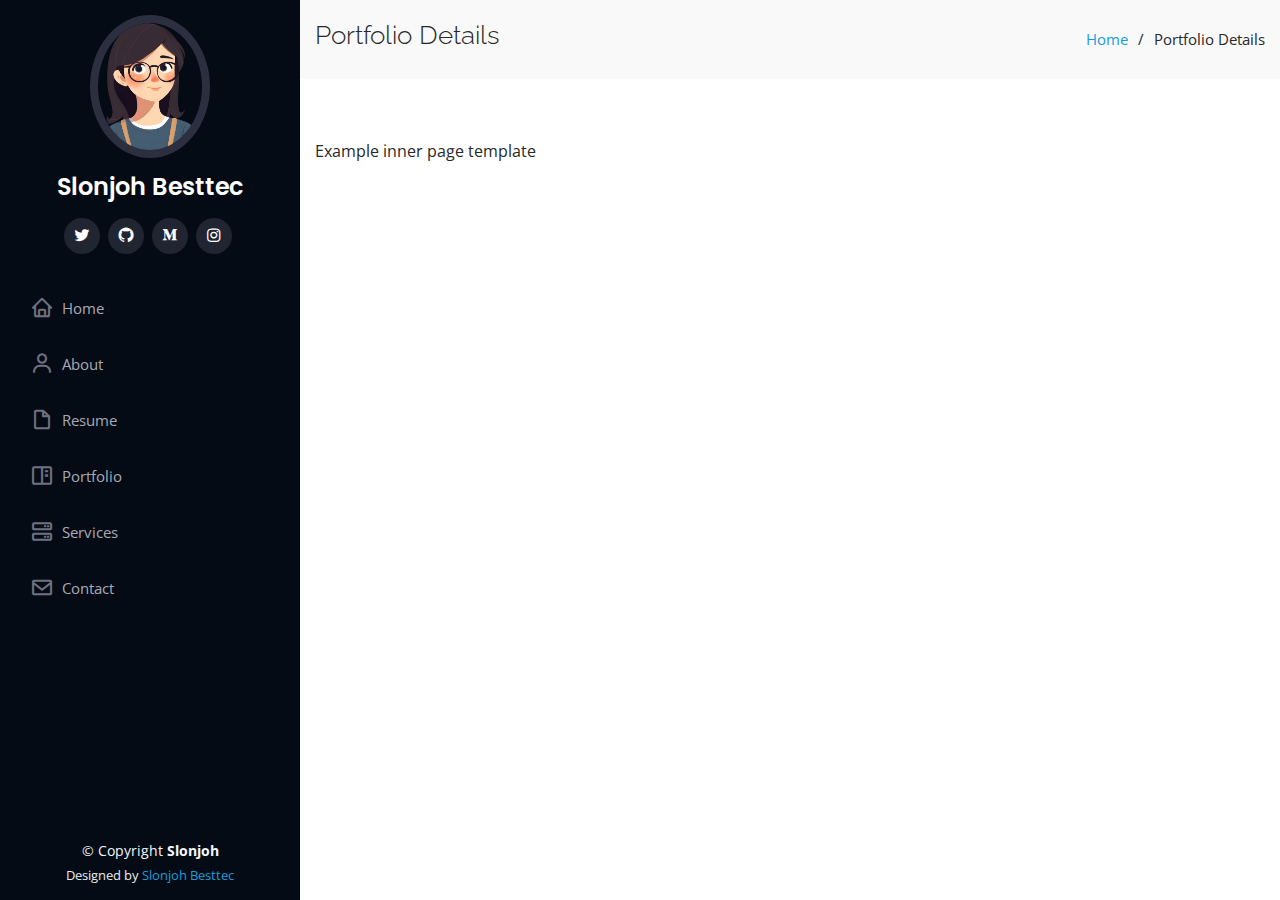
==== inner-page.html @ b635e11f "update" ====
<!DOCTYPE html>
<html lang="en">

<head>
  <meta charset="utf-8">
  <meta content="width=device-width, initial-scale=1.0" name="viewport">

  <title>Slonjoh Besttec - Portfolio</title>
  <meta content="" name="description">
  <meta content="" name="keywords">

  <!-- Favicons -->
  <link href="assets/img/computer.png" rel="icon">
  <link href="assets/img/computer.png" rel="apple-touch-icon">

  <!-- Google Fonts -->
  <link href="https://fonts.googleapis.com/css?family=Open+Sans:300,300i,400,400i,600,600i,700,700i|Raleway:300,300i,400,400i,500,500i,600,600i,700,700i|Poppins:300,300i,400,400i,500,500i,600,600i,700,700i" rel="stylesheet">

  <!-- Vendor CSS Files -->
  <link href="assets/vendor/bootstrap/css/bootstrap.min.css" rel="stylesheet">
  <link href="assets/vendor/icofont/icofont.min.css" rel="stylesheet">
  <link href="assets/vendor/boxicons/css/boxicons.min.css" rel="stylesheet">
  <link href="assets/vendor/venobox/venobox.css" rel="stylesheet">
  <link href="assets/vendor/owl.carousel/assets/owl.carousel.min.css" rel="stylesheet">
  <link href="assets/vendor/aos/aos.css" rel="stylesheet">

  <!-- Template Main CSS File -->
  <link href="assets/css/style.css" rel="stylesheet">

  <!-- =======================================================
  * Template Name: Slonjoh - Portfolio - v1.1
  * Author: Slonjoh Besttec
  ======================================================== -->
</head>

<body>

  <!-- ======= Mobile nav toggle button ======= -->
  <button type="button" class="mobile-nav-toggle d-xl-none"><i class="icofont-navigation-menu"></i></button>

  <!-- ======= Header ======= -->
  <header id="header">
    <div class="d-flex flex-column">

      <div class="profile">
        <img src="assets/img/profile-menu.png" alt="" class="img-fluid rounded-circle">
        <h1 class="text-light"><a href="index.html">Slonjoh Besttec</a></h1>
        <div class="social-links mt-3 text-center">
          <a href="https://twitter.com/slonjoh" target="_blank" class="twitter"><i class="bx bxl-twitter"></i></a>
          <a href="https://github.com/Slonjoh" target="_blank" class="github"><i class="bx bxl-github"></i></a>
          <a href="https://medium.com/@slonjoh" target="_blank" class="google-plus"><i class="bx bxl-medium"></i></a>
          <a href="https://www.instagram.com/slonjoh/" target="_blank" class="instagram"><i class="bx bxl-instagram"></i></a>
        </div>
      </div>

      <nav class="nav-menu">
        <ul>
          <li><a href="index.html"><i class="bx bx-home"></i> <span>Home</span></a></li>
          <li><a href="#about"><i class="bx bx-user"></i> <span>About</span></a></li>
          <li><a href="#resume"><i class="bx bx-file-blank"></i> <span>Resume</span></a></li>
          <li><a href="#portfolio"><i class="bx bx-book-content"></i> Portfolio</a></li>
          <li><a href="#services"><i class="bx bx-server"></i> Services</a></li>
          <li><a href="#contact"><i class="bx bx-envelope"></i> Contact</a></li>

        </ul>
      </nav><!-- .nav-menu -->
      <button type="button" class="mobile-nav-toggle d-xl-none"><i class="icofont-navigation-menu"></i></button>

    </div>
  </header><!-- End Header -->

  <main id="main">

    <!-- ======= Breadcrumbs ======= -->
    <section id="breadcrumbs" class="breadcrumbs">
      <div class="container">

        <div class="d-flex justify-content-between align-items-center">
          <h2>Portfolio Details</h2>
          <ol>
            <li><a href="index.html">Home</a></li>
            <li>Portfolio Details</li>
          </ol>
        </div>

      </div>
    </section><!-- End Breadcrumbs -->

    <section class="inner-page">
      <div class="container">
        <p>
          Example inner page template
        </p>
      </div>
    </section>

  </main><!-- End #main -->

  <!-- ======= Footer ======= -->
  <footer id="footer">
    <div class="container">
      <div class="copyright">
        &copy; Copyright <strong><span>Slonjoh </span></strong>
      </div>
      <div class="credits">
        Designed by <a href="https://github.com/Slonjoh">Slonjoh Besttec</a>
      </div>
    </div>
  </footer><!-- End  Footer -->

  <a href="#" class="back-to-top"><i class="icofont-simple-up"></i></a>

  <!-- Vendor JS Files -->
  <script src="assets/vendor/jquery/jquery.min.js"></script>
  <script src="assets/vendor/bootstrap/js/bootstrap.bundle.min.js"></script>
  <script src="assets/vendor/jquery.easing/jquery.easing.min.js"></script>
  <script src="assets/vendor/php-email-form/validate.js"></script>
  <script src="assets/vendor/waypoints/jquery.waypoints.min.js"></script>
  <script src="assets/vendor/counterup/counterup.min.js"></script>
  <script src="assets/vendor/isotope-layout/isotope.pkgd.min.js"></script>
  <script src="assets/vendor/venobox/venobox.min.js"></script>
  <script src="assets/vendor/owl.carousel/owl.carousel.min.js"></script>
  <script src="assets/vendor/typed.js/typed.min.js"></script>
  <script src="assets/vendor/aos/aos.js"></script>

  <!-- Template Main JS File -->
  <script src="assets/js/main.js"></script>

</body>

</html>
---- assets/vendor/venobox/venobox.css ----
/* ------ venobox.css --------*/
.vbox-overlay *, .vbox-overlay *:before, .vbox-overlay *:after{
    -webkit-backface-visibility: hidden;
    -webkit-box-sizing:border-box;
    -moz-box-sizing:border-box;
    box-sizing:border-box;
}
.vbox-overlay * { 
    -webkit-backface-visibility: visible;
    backface-visibility: visible;
}
.vbox-overlay{
    display: -webkit-flex;
    display: flex;
    -webkit-flex-direction: column;
    flex-direction: column;
    -webkit-justify-content: center;
    justify-content: center;
    -webkit-align-items: center;
    align-items: center;
    position: fixed;
    left: 0;
    top: 0;
    bottom: 0;
    right: 0;
    z-index: 999999;
}

/* ----- navigation ----- */
.vbox-title{
    width: 100%;
    height: 40px;
    float: left;
    text-align: center;
    line-height: 28px;
    font-size: 12px;
    padding: 6px 50px;
    overflow: hidden;
    position: fixed;
    display: none;
    left: 0;
    z-index: 89;
}
.vbox-close{
    cursor: pointer;
    position: fixed;
    top: -1px;
    right: 0;
    width: 50px;
    height: 40px;
    padding: 6px;
    display: block;
    background-position:10px center;
    overflow: hidden;
    font-size: 24px;
    line-height: 1;
    text-align: center;
    z-index: 99;
}
.vbox-left{
    cursor: pointer;
    position: fixed;
    left: 0;
    height: 40px;
    overflow: hidden;
    line-height: 28px;
    font-size: 12px;
    z-index: 99;
    display: flex;
    align-items:center;
}
.vbox-num{
    display: inline-block;
    margin: 6px 0 6px 15px;
}
/* ----- Social share ----- */
.vbox-share{
    line-height: 28px;
    font-size: 12px;
    overflow: hidden;
    position: fixed;
    left: 0;
    z-index: 98;
    display: flex;
    align-items:center;
    justify-content: center;
    width: 100%;
    text-align: center;
}
.vbox-share svg{
    max-height: 28px;
    width: 28px;
    z-index: 10;
    margin-left: 12px;
    margin-top: 6px;
    margin-bottom: 6px;
    vertical-align: middle;
}


/* ----- navigation ARROWS ----- */
.vbox-next, .vbox-prev{
    position: fixed;
    top: 50%;
    margin-top: -15px;
    overflow: hidden;
    cursor: pointer;
    display: block;
    width: 45px;
    height: 45px;
    z-index: 99;
}
.vbox-next span, .vbox-prev span{
    position: relative;
    width: 20px;
    height: 20px;
    border: 2px solid transparent;
    border-top-color: #B6B6B6;
    border-right-color: #B6B6B6;
    text-indent: -100px;
    position: absolute;
    top: 8px;
    display: block;
}
.vbox-prev{
    left: 15px;
}
.vbox-next{
    right: 15px;
}
.vbox-prev span{
    left: 10px;
    -ms-transform: rotate(-135deg);
    -webkit-transform: rotate(-135deg);
    transform: rotate(-135deg);
}
.vbox-next span{
    -ms-transform: rotate(45deg);
    -webkit-transform: rotate(45deg);
    transform: rotate(45deg);
    right: 10px;
}
/* ------- inline window ------ */
.vbox-inline{
    width: 420px;
    height: 315px;
    height: 70vh;
    padding: 10px;
    background: #fff;
    margin: 0 auto;
    overflow: auto;
    text-align: left;
}
/* ------- Video & iFrames window ------ */
.venoframe{
    max-width: 100%;
    width: 100%;
    border: none;
    width: 100%;
    height: 260px;
    height: 70vh;
}
.venoframe.vbvid{
    height: 260px;
}
@media (min-width: 768px) {
    .venoframe, .vbox-inline{
        width: 90%;
        height: 360px;
        height: 70vh;
    }
    .venoframe.vbvid{
        width: 640px;
        height: 360px;
    }
}
@media (min-width: 992px) {
    .venoframe, .vbox-inline{
        max-width: 1200px;
        width: 80%;
        height: 540px;
        height: 70vh;
    }
    .venoframe.vbvid{
        width: 960px;
        height: 540px;
    }
}
/* 
Please do NOT edit this part! 
or at least read this note: http://i.imgur.com/7C0ws9e.gif
*/
.vbox-open{
    overflow: hidden;
}
.vbox-container{
    position: absolute;
    left: 0;
    right: 0;
    top: 0;
    bottom: 0;
    overflow-x: hidden;
    overflow-y: scroll;
    overflow-scrolling: touch;
    -webkit-overflow-scrolling: touch;
    z-index: 20;
    max-height: 100%;

}

.vbox-content{
    text-align: center;
    float: left;
    width: 100%;
    position: relative;
    overflow: hidden;
    padding: 20px 4%;
}
.vbox-container img{
    max-width: 100%;
    height: auto;
}
.vbox-figlio{
    box-shadow: 0 0 12px rgba(0,0,0,0.19), 0 6px 6px rgba(0,0,0,0.23);
    max-width: 100%;
    text-align: initial;
}
img.vbox-figlio{
    -webkit-user-select: none;
-khtml-user-select: none;
-moz-user-select: none;
-o-user-select: none;
user-select: none;
}
.vbox-content.swipe-left{
    margin-left: -200px !important;
}
.vbox-content.swipe-right{
    margin-left: 200px !important;
}
.vbox-animated{
    webkit-transition: margin 300ms ease-out;
    transition: margin 300ms ease-out;
}

/* ---------- preloader ----------
 * SPINKIT 
 * http://tobiasahlin.com/spinkit/
-------------------------------- */
.sk-double-bounce,.sk-rotating-plane{width:40px;height:40px;margin:40px auto}.sk-rotating-plane{background-color:#333;-webkit-animation:sk-rotatePlane 1.2s infinite ease-in-out;animation:sk-rotatePlane 1.2s infinite ease-in-out}@-webkit-keyframes sk-rotatePlane{0%{-webkit-transform:perspective(120px) rotateX(0) rotateY(0);transform:perspective(120px) rotateX(0) rotateY(0)}50%{-webkit-transform:perspective(120px) rotateX(-180.1deg) rotateY(0);transform:perspective(120px) rotateX(-180.1deg) rotateY(0)}100%{-webkit-transform:perspective(120px) rotateX(-180deg) rotateY(-179.9deg);transform:perspective(120px) rotateX(-180deg) rotateY(-179.9deg)}}@keyframes sk-rotatePlane{0%{-webkit-transform:perspective(120px) rotateX(0) rotateY(0);transform:perspective(120px) rotateX(0) rotateY(0)}50%{-webkit-transform:perspective(120px) rotateX(-180.1deg) rotateY(0);transform:perspective(120px) rotateX(-180.1deg) rotateY(0)}100%{-webkit-transform:perspective(120px) rotateX(-180deg) rotateY(-179.9deg);transform:perspective(120px) rotateX(-180deg) rotateY(-179.9deg)}}.sk-double-bounce{position:relative}.sk-double-bounce .sk-child{width:100%;height:100%;border-radius:50%;background-color:#333;opacity:.6;position:absolute;top:0;left:0;-webkit-animation:sk-doubleBounce 2s infinite ease-in-out;animation:sk-doubleBounce 2s infinite ease-in-out}.sk-chasing-dots .sk-child,.sk-spinner-pulse,.sk-three-bounce .sk-child{background-color:#333;border-radius:100%}.sk-double-bounce .sk-double-bounce2{-webkit-animation-delay:-1s;animation-delay:-1s}@-webkit-keyframes sk-doubleBounce{0%,100%{-webkit-transform:scale(0);transform:scale(0)}50%{-webkit-transform:scale(1);transform:scale(1)}}@keyframes sk-doubleBounce{0%,100%{-webkit-transform:scale(0);transform:scale(0)}50%{-webkit-transform:scale(1);transform:scale(1)}}.sk-wave{margin:40px auto;width:50px;height:40px;text-align:center;font-size:10px}.sk-wave .sk-rect{background-color:#333;height:100%;width:6px;display:inline-block;-webkit-animation:sk-waveStretchDelay 1.2s infinite ease-in-out;animation:sk-waveStretchDelay 1.2s infinite ease-in-out}.sk-wave .sk-rect1{-webkit-animation-delay:-1.2s;animation-delay:-1.2s}.sk-wave .sk-rect2{-webkit-animation-delay:-1.1s;animation-delay:-1.1s}.sk-wave .sk-rect3{-webkit-animation-delay:-1s;animation-delay:-1s}.sk-wave .sk-rect4{-webkit-animation-delay:-.9s;animation-delay:-.9s}.sk-wave .sk-rect5{-webkit-animation-delay:-.8s;animation-delay:-.8s}@-webkit-keyframes sk-waveStretchDelay{0%,100%,40%{-webkit-transform:scaleY(.4);transform:scaleY(.4)}20%{-webkit-transform:scaleY(1);transform:scaleY(1)}}@keyframes sk-waveStretchDelay{0%,100%,40%{-webkit-transform:scaleY(.4);transform:scaleY(.4)}20%{-webkit-transform:scaleY(1);transform:scaleY(1)}}.sk-wandering-cubes{margin:40px auto;width:40px;height:40px;position:relative}.sk-wandering-cubes .sk-cube{background-color:#333;width:10px;height:10px;position:absolute;top:0;left:0;-webkit-animation:sk-wanderingCube 1.8s ease-in-out -1.8s infinite both;animation:sk-wanderingCube 1.8s ease-in-out -1.8s infinite both}.sk-chasing-dots,.sk-spinner-pulse{width:40px;height:40px;margin:40px auto}.sk-wandering-cubes .sk-cube2{-webkit-animation-delay:-.9s;animation-delay:-.9s}@-webkit-keyframes sk-wanderingCube{0%{-webkit-transform:rotate(0);transform:rotate(0)}25%{-webkit-transform:translateX(30px) rotate(-90deg) scale(.5);transform:translateX(30px) rotate(-90deg) scale(.5)}50%{-webkit-transform:translateX(30px) translateY(30px) rotate(-179deg);transform:translateX(30px) translateY(30px) rotate(-179deg)}50.1%{-webkit-transform:translateX(30px) translateY(30px) rotate(-180deg);transform:translateX(30px) translateY(30px) rotate(-180deg)}75%{-webkit-transform:translateX(0) translateY(30px) rotate(-270deg) scale(.5);transform:translateX(0) translateY(30px) rotate(-270deg) scale(.5)}100%{-webkit-transform:rotate(-360deg);transform:rotate(-360deg)}}@keyframes sk-wanderingCube{0%{-webkit-transform:rotate(0);transform:rotate(0)}25%{-webkit-transform:translateX(30px) rotate(-90deg) scale(.5);transform:translateX(30px) rotate(-90deg) scale(.5)}50%{-webkit-transform:translateX(30px) translateY(30px) rotate(-179deg);transform:translateX(30px) translateY(30px) rotate(-179deg)}50.1%{-webkit-transform:translateX(30px) translateY(30px) rotate(-180deg);transform:translateX(30px) translateY(30px) rotate(-180deg)}75%{-webkit-transform:translateX(0) translateY(30px) rotate(-270deg) scale(.5);transform:translateX(0) translateY(30px) rotate(-270deg) scale(.5)}100%{-webkit-transform:rotate(-360deg);transform:rotate(-360deg)}}.sk-spinner-pulse{-webkit-animation:sk-pulseScaleOut 1s infinite ease-in-out;animation:sk-pulseScaleOut 1s infinite ease-in-out}@-webkit-keyframes sk-pulseScaleOut{0%{-webkit-transform:scale(0);transform:scale(0)}100%{-webkit-transform:scale(1);transform:scale(1);opacity:0}}@keyframes sk-pulseScaleOut{0%{-webkit-transform:scale(0);transform:scale(0)}100%{-webkit-transform:scale(1);transform:scale(1);opacity:0}}.sk-chasing-dots{position:relative;text-align:center;-webkit-animation:sk-chasingDotsRotate 2s infinite linear;animation:sk-chasingDotsRotate 2s infinite linear}.sk-chasing-dots .sk-child{width:60%;height:60%;display:inline-block;position:absolute;top:0;-webkit-animation:sk-chasingDotsBounce 2s infinite ease-in-out;animation:sk-chasingDotsBounce 2s infinite ease-in-out}.sk-chasing-dots .sk-dot2{top:auto;bottom:0;-webkit-animation-delay:-1s;animation-delay:-1s}@-webkit-keyframes sk-chasingDotsRotate{100%{-webkit-transform:rotate(360deg);transform:rotate(360deg)}}@keyframes sk-chasingDotsRotate{100%{-webkit-transform:rotate(360deg);transform:rotate(360deg)}}@-webkit-keyframes sk-chasingDotsBounce{0%,100%{-webkit-transform:scale(0);transform:scale(0)}50%{-webkit-transform:scale(1);transform:scale(1)}}@keyframes sk-chasingDotsBounce{0%,100%{-webkit-transform:scale(0);transform:scale(0)}50%{-webkit-transform:scale(1);transform:scale(1)}}.sk-three-bounce{margin:40px auto;width:80px;text-align:center}.sk-three-bounce .sk-child{width:20px;height:20px;display:inline-block;-webkit-animation:sk-three-bounce 1.4s ease-in-out 0s infinite both;animation:sk-three-bounce 1.4s ease-in-out 0s infinite both}.sk-circle .sk-child:before,.sk-fading-circle .sk-circle:before{display:block;border-radius:100%;content:'';background-color:#333}.sk-three-bounce .sk-bounce1{-webkit-animation-delay:-.32s;animation-delay:-.32s}.sk-three-bounce .sk-bounce2{-webkit-animation-delay:-.16s;animation-delay:-.16s}@-webkit-keyframes sk-three-bounce{0%,100%,80%{-webkit-transform:scale(0);transform:scale(0)}40%{-webkit-transform:scale(1);transform:scale(1)}}@keyframes sk-three-bounce{0%,100%,80%{-webkit-transform:scale(0);transform:scale(0)}40%{-webkit-transform:scale(1);transform:scale(1)}}.sk-circle{margin:40px auto;width:40px;height:40px;position:relative}.sk-circle .sk-child{width:100%;height:100%;position:absolute;left:0;top:0}.sk-circle .sk-child:before{margin:0 auto;width:15%;height:15%;-webkit-animation:sk-circleBounceDelay 1.2s infinite ease-in-out both;animation:sk-circleBounceDelay 1.2s infinite ease-in-out both}.sk-circle .sk-circle2{-webkit-transform:rotate(30deg);-ms-transform:rotate(30deg);transform:rotate(30deg)}.sk-circle .sk-circle3{-webkit-transform:rotate(60deg);-ms-transform:rotate(60deg);transform:rotate(60deg)}.sk-circle .sk-circle4{-webkit-transform:rotate(90deg);-ms-transform:rotate(90deg);transform:rotate(90deg)}.sk-circle .sk-circle5{-webkit-transform:rotate(120deg);-ms-transform:rotate(120deg);transform:rotate(120deg)}.sk-circle .sk-circle6{-webkit-transform:rotate(150deg);-ms-transform:rotate(150deg);transform:rotate(150deg)}.sk-circle .sk-circle7{-webkit-transform:rotate(180deg);-ms-transform:rotate(180deg);transform:rotate(180deg)}.sk-circle .sk-circle8{-webkit-transform:rotate(210deg);-ms-transform:rotate(210deg);transform:rotate(210deg)}.sk-circle .sk-circle9{-webkit-transform:rotate(240deg);-ms-transform:rotate(240deg);transform:rotate(240deg)}.sk-circle .sk-circle10{-webkit-transform:rotate(270deg);-ms-transform:rotate(270deg);transform:rotate(270deg)}.sk-circle .sk-circle11{-webkit-transform:rotate(300deg);-ms-transform:rotate(300deg);transform:rotate(300deg)}.sk-circle .sk-circle12{-webkit-transform:rotate(330deg);-ms-transform:rotate(330deg);transform:rotate(330deg)}.sk-circle .sk-circle2:before{-webkit-animation-delay:-1.1s;animation-delay:-1.1s}.sk-circle .sk-circle3:before{-webkit-animation-delay:-1s;animation-delay:-1s}.sk-circle .sk-circle4:before{-webkit-animation-delay:-.9s;animation-delay:-.9s}.sk-circle .sk-circle5:before{-webkit-animation-delay:-.8s;animation-delay:-.8s}.sk-circle .sk-circle6:before{-webkit-animation-delay:-.7s;animation-delay:-.7s}.sk-circle .sk-circle7:before{-webkit-animation-delay:-.6s;animation-delay:-.6s}.sk-circle .sk-circle8:before{-webkit-animation-delay:-.5s;animation-delay:-.5s}.sk-circle .sk-circle9:before{-webkit-animation-delay:-.4s;animation-delay:-.4s}.sk-circle .sk-circle10:before{-webkit-animation-delay:-.3s;animation-delay:-.3s}.sk-circle .sk-circle11:before{-webkit-animation-delay:-.2s;animation-delay:-.2s}.sk-circle .sk-circle12:before{-webkit-animation-delay:-.1s;animation-delay:-.1s}@-webkit-keyframes sk-circleBounceDelay{0%,100%,80%{-webkit-transform:scale(0);transform:scale(0)}40%{-webkit-transform:scale(1);transform:scale(1)}}@keyframes sk-circleBounceDelay{0%,100%,80%{-webkit-transform:scale(0);transform:scale(0)}40%{-webkit-transform:scale(1);transform:scale(1)}}.sk-cube-grid{width:40px;height:40px;margin:40px auto}.sk-cube-grid .sk-cube{width:33.33%;height:33.33%;background-color:#333;float:left;-webkit-animation:sk-cubeGridScaleDelay 1.3s infinite ease-in-out;animation:sk-cubeGridScaleDelay 1.3s infinite ease-in-out}.sk-cube-grid .sk-cube1{-webkit-animation-delay:.2s;animation-delay:.2s}.sk-cube-grid .sk-cube2{-webkit-animation-delay:.3s;animation-delay:.3s}.sk-cube-grid .sk-cube3{-webkit-animation-delay:.4s;animation-delay:.4s}.sk-cube-grid .sk-cube4{-webkit-animation-delay:.1s;animation-delay:.1s}.sk-cube-grid .sk-cube5{-webkit-animation-delay:.2s;animation-delay:.2s}.sk-cube-grid .sk-cube6{-webkit-animation-delay:.3s;animation-delay:.3s}.sk-cube-grid .sk-cube7{-webkit-animation-delay:0ms;animation-delay:0ms}.sk-cube-grid .sk-cube8{-webkit-animation-delay:.1s;animation-delay:.1s}.sk-cube-grid .sk-cube9{-webkit-animation-delay:.2s;animation-delay:.2s}@-webkit-keyframes sk-cubeGridScaleDelay{0%,100%,70%{-webkit-transform:scale3D(1,1,1);transform:scale3D(1,1,1)}35%{-webkit-transform:scale3D(0,0,1);transform:scale3D(0,0,1)}}@keyframes sk-cubeGridScaleDelay{0%,100%,70%{-webkit-transform:scale3D(1,1,1);transform:scale3D(1,1,1)}35%{-webkit-transform:scale3D(0,0,1);transform:scale3D(0,0,1)}}.sk-fading-circle{margin:40px auto;width:40px;height:40px;position:relative}.sk-fading-circle .sk-circle{width:100%;height:100%;position:absolute;left:0;top:0}.sk-fading-circle .sk-circle:before{margin:0 auto;width:15%;height:15%;-webkit-animation:sk-circleFadeDelay 1.2s infinite ease-in-out both;animation:sk-circleFadeDelay 1.2s infinite ease-in-out both}.sk-fading-circle .sk-circle2{-webkit-transform:rotate(30deg);-ms-transform:rotate(30deg);transform:rotate(30deg)}.sk-fading-circle .sk-circle3{-webkit-transform:rotate(60deg);-ms-transform:rotate(60deg);transform:rotate(60deg)}.sk-fading-circle .sk-circle4{-webkit-transform:rotate(90deg);-ms-transform:rotate(90deg);transform:rotate(90deg)}.sk-fading-circle .sk-circle5{-webkit-transform:rotate(120deg);-ms-transform:rotate(120deg);transform:rotate(120deg)}.sk-fading-circle .sk-circle6{-webkit-transform:rotate(150deg);-ms-transform:rotate(150deg);transform:rotate(150deg)}.sk-fading-circle .sk-circle7{-webkit-transform:rotate(180deg);-ms-transform:rotate(180deg);transform:rotate(180deg)}.sk-fading-circle .sk-circle8{-webkit-transform:rotate(210deg);-ms-transform:rotate(210deg);transform:rotate(210deg)}.sk-fading-circle .sk-circle9{-webkit-transform:rotate(240deg);-ms-transform:rotate(240deg);transform:rotate(240deg)}.sk-fading-circle .sk-circle10{-webkit-transform:rotate(270deg);-ms-transform:rotate(270deg);transform:rotate(270deg)}.sk-fading-circle .sk-circle11{-webkit-transform:rotate(300deg);-ms-transform:rotate(300deg);transform:rotate(300deg)}.sk-fading-circle .sk-circle12{-webkit-transform:rotate(330deg);-ms-transform:rotate(330deg);transform:rotate(330deg)}.sk-fading-circle .sk-circle2:before{-webkit-animation-delay:-1.1s;animation-delay:-1.1s}.sk-fading-circle .sk-circle3:before{-webkit-animation-delay:-1s;animation-delay:-1s}.sk-fading-circle .sk-circle4:before{-webkit-animation-delay:-.9s;animation-delay:-.9s}.sk-fading-circle .sk-circle5:before{-webkit-animation-delay:-.8s;animation-delay:-.8s}.sk-fading-circle .sk-circle6:before{-webkit-animation-delay:-.7s;animation-delay:-.7s}.sk-fading-circle .sk-circle7:before{-webkit-animation-delay:-.6s;animation-delay:-.6s}.sk-fading-circle .sk-circle8:before{-webkit-animation-delay:-.5s;animation-delay:-.5s}.sk-fading-circle .sk-circle9:before{-webkit-animation-delay:-.4s;animation-delay:-.4s}.sk-fading-circle .sk-circle10:before{-webkit-animation-delay:-.3s;animation-delay:-.3s}.sk-fading-circle .sk-circle11:before{-webkit-animation-delay:-.2s;animation-delay:-.2s}.sk-fading-circle .sk-circle12:before{-webkit-animation-delay:-.1s;animation-delay:-.1s}@-webkit-keyframes sk-circleFadeDelay{0%,100%,39%{opacity:0}40%{opacity:1}}@keyframes sk-circleFadeDelay{0%,100%,39%{opacity:0}40%{opacity:1}}.sk-folding-cube{margin:40px auto;width:40px;height:40px;position:relative;-webkit-transform:rotateZ(45deg);transform:rotateZ(45deg)}.sk-folding-cube .sk-cube{float:left;width:50%;height:50%;position:relative;-webkit-transform:scale(1.1);-ms-transform:scale(1.1);transform:scale(1.1)}.sk-folding-cube .sk-cube:before{content:'';position:absolute;top:0;left:0;width:100%;height:100%;background-color:#333;-webkit-animation:sk-foldCubeAngle 2.4s infinite linear both;animation:sk-foldCubeAngle 2.4s infinite linear both;-webkit-transform-origin:100% 100%;-ms-transform-origin:100% 100%;transform-origin:100% 100%}.sk-folding-cube .sk-cube2{-webkit-transform:scale(1.1) rotateZ(90deg);transform:scale(1.1) rotateZ(90deg)}.sk-folding-cube .sk-cube3{-webkit-transform:scale(1.1) rotateZ(180deg);transform:scale(1.1) rotateZ(180deg)}.sk-folding-cube .sk-cube4{-webkit-transform:scale(1.1) rotateZ(270deg);transform:scale(1.1) rotateZ(270deg)}.sk-folding-cube .sk-cube2:before{-webkit-animation-delay:.3s;animation-delay:.3s}.sk-folding-cube .sk-cube3:before{-webkit-animation-delay:.6s;animation-delay:.6s}.sk-folding-cube .sk-cube4:before{-webkit-animation-delay:.9s;animation-delay:.9s}@-webkit-keyframes sk-foldCubeAngle{0%,10%{-webkit-transform:perspective(140px) rotateX(-180deg);transform:perspective(140px) rotateX(-180deg);opacity:0}25%,75%{-webkit-transform:perspective(140px) rotateX(0);transform:perspective(140px) rotateX(0);opacity:1}100%,90%{-webkit-transform:perspective(140px) rotateY(180deg);transform:perspective(140px) rotateY(180deg);opacity:0}}@keyframes sk-foldCubeAngle{0%,10%{-webkit-transform:perspective(140px) rotateX(-180deg);transform:perspective(140px) rotateX(-180deg);opacity:0}25%,75%{-webkit-transform:perspective(140px) rotateX(0);transform:perspective(140px) rotateX(0);opacity:1}100%,90%{-webkit-transform:perspective(140px) rotateY(180deg);transform:perspective(140px) rotateY(180deg);opacity:0}}
---- assets/css/style.css ----
/**
* Template Name: iPortfolio - v1.5.0
* Template URL: https://bootstrapmade.com/iportfolio-bootstrap-portfolio-websites-template/
* Author: BootstrapMade.com
* License: https://bootstrapmade.com/license/
*/

/*--------------------------------------------------------------
# General
--------------------------------------------------------------*/
body {
  font-family: "Open Sans", sans-serif;
  color: #272829;
}

a {
  color: #149ddd;
}

a:hover {
  color: #37b3ed;
  text-decoration: none;
}

h1, h2, h3, h4, h5, h6 {
  font-family: "Raleway", sans-serif;
}

/*--------------------------------------------------------------
# Back to top button
--------------------------------------------------------------*/
.back-to-top {
  position: fixed;
  display: none;
  width: 40px;
  height: 40px;
  border-radius: 50px;
  right: 15px;
  bottom: 15px;
  background: #149ddd;
  color: #fff;
  transition: display 0.5s ease-in-out;
  z-index: 99999;
}

.back-to-top i {
  font-size: 24px;
  position: absolute;
  top: 7px;
  left: 8px;
}

.back-to-top:hover {
  color: #fff;
  background: #2eafec;
  transition: background 0.2s ease-in-out;
}

/*--------------------------------------------------------------
# Header
--------------------------------------------------------------*/
#header {
  position: fixed;
  top: 0;
  left: 0;
  bottom: 0;
  width: 300px;
  transition: all ease-in-out 0.5s;
  z-index: 9997;
  transition: all 0.5s;
  padding: 0 15px;
  background: #040b14;
  overflow-y: auto;
}

#header .profile img {
  margin: 15px auto;
  display: block;
  width: 120px;
  border: 8px solid #2c2f3f;
}

#header .profile h1 {
  font-size: 24px;
  margin: 0;
  padding: 0;
  font-weight: 600;
  -moz-text-align-last: center;
  text-align-last: center;
  font-family: "Poppins", sans-serif;
}

#header .profile h1 a, #header .profile h1 a:hover {
  color: #fff;
  text-decoration: none;
}

#header .profile .social-links a {
  font-size: 18px;
  display: inline-block;
  background: #212431;
  color: #fff;
  line-height: 1;
  padding: 8px 0;
  margin-right: 4px;
  border-radius: 50%;
  text-align: center;
  width: 36px;
  height: 36px;
  transition: 0.3s;
}

#header .profile .social-links a:hover {
  background: #149ddd;
  color: #fff;
  text-decoration: none;
}

#main {
  margin-left: 300px;
}

@media (max-width: 1199px) {
  #header {
    left: -300px;
  }
  #main {
    margin-left: 0;
  }
}

/*--------------------------------------------------------------
# Navigation Menu
--------------------------------------------------------------*/
/* Desktop Navigation */
.nav-menu {
  padding-top: 30px;
}

.nav-menu * {
  margin: 0;
  padding: 0;
  list-style: none;
}

.nav-menu > ul > li {
  position: relative;
  white-space: nowrap;
}

.nav-menu a {
  display: flex;
  align-items: center;
  color: #a8a9b4;
  padding: 12px 15px;
  margin-bottom: 8px;
  transition: 0.3s;
  font-size: 15px;
}

.nav-menu a i {
  font-size: 24px;
  padding-right: 8px;
  color: #6f7180;
}

.nav-menu a:hover, .nav-menu .active > a, .nav-menu li:hover > a {
  text-decoration: none;
  color: #fff;
}

.nav-menu a:hover i, .nav-menu .active > a i, .nav-menu li:hover > a i {
  color: #149ddd;
}

/* Mobile Navigation */
.mobile-nav-toggle {
  position: fixed;
  right: 15px;
  top: 15px;
  z-index: 9998;
  border: 0;
  background: none;
  font-size: 24px;
  transition: all 0.4s;
  outline: none !important;
  line-height: 1;
  cursor: pointer;
  text-align: right;
}

.mobile-nav-toggle i {
  color: #149ddd;
}

.mobile-nav-active {
  overflow: hidden;
}

.mobile-nav-active #header {
  left: 0;
}

.mobile-nav-active .mobile-nav-toggle i {
  color: #fff;
}

/*--------------------------------------------------------------
# Hero Section
--------------------------------------------------------------*/
#hero {
  width: 100%;
  height: 100vh;
  background: url("../img/hero-bg.png") top center;
  background-size: cover;
}

#hero:before {
  content: "";
  background: rgba(5, 13, 24, 0.3);
  position: absolute;
  bottom: 0;
  top: 0;
  left: 0;
  right: 0;
  z-index: 1;
}

#hero .hero-container {
  position: relative;
  z-index: 2;
  min-width: 300px;
}

#hero h1 {
  margin: 0 0 10px 0;
  font-size: 64px;
  font-weight: 700;
  line-height: 56px;
  color: #fff;
}

#hero p {
  color: #fff;
  margin-bottom: 50px;
  font-size: 26px;
  font-family: "Poppins", sans-serif;
}

#hero p span {
  color: #fff;
  padding-bottom: 4px;
  letter-spacing: 1px;
  border-bottom: 3px solid #149ddd;
}

@media (min-width: 1024px) {
  #hero {
    background-attachment: fixed;
  }
}

@media (max-width: 768px) {
  #hero h1 {
    font-size: 28px;
    line-height: 36px;
  }
  #hero h2 {
    font-size: 18px;
    line-height: 24px;
    margin-bottom: 30px;
  }
}

/*--------------------------------------------------------------
# Sections General
--------------------------------------------------------------*/
section {
  padding: 60px 0;
  overflow: hidden;
}

.section-bg {
  background: #f5f8fd;
}

.section-title {
  padding-bottom: 30px;
}

.section-title h2 {
  font-size: 32px;
  font-weight: bold;
  margin-bottom: 20px;
  padding-bottom: 20px;
  position: relative;
  color: #173b6c;
}

.section-title h2::after {
  content: '';
  position: absolute;
  display: block;
  width: 50px;
  height: 3px;
  background: #149ddd;
  bottom: 0;
  left: 0;
}

.section-title p {
  margin-bottom: 0;
}

/*--------------------------------------------------------------
# About
--------------------------------------------------------------*/
.about .content h3 {
  font-weight: 700;
  font-size: 26px;
  color: #173b6c;
}

.about .content ul {
  list-style: none;
  padding: 0;
}

.about .content ul li {
  padding-bottom: 10px;
}

.about .content ul i {
  font-size: 20px;
  padding-right: 2px;
  color: #149ddd;
}

.about .content p:last-child {
  margin-bottom: 0;
}

/*--------------------------------------------------------------
# Facts
--------------------------------------------------------------*/
.facts {
  padding-bottom: 30px;
}

.facts .count-box {
  padding: 30px;
  width: 100%;
}

.facts .count-box i {
  display: block;
  font-size: 44px;
  color: #149ddd;
  float: left;
}

.facts .count-box span {
  font-size: 48px;
  line-height: 40px;
  display: block;
  font-weight: 700;
  color: #050d18;
  margin-left: 60px;
}

.facts .count-box p {
  padding: 15px 0 0 0;
  margin: 0 0 0 60px;
  font-family: "Raleway", sans-serif;
  font-size: 14px;
  color: #122f57;
}

.facts .count-box a {
  font-weight: 600;
  display: block;
  margin-top: 20px;
  color: #122f57;
  font-size: 15px;
  font-family: "Poppins", sans-serif;
  transition: ease-in-out 0.3s;
}

.facts .count-box a:hover {
  color: #1f5297;
}

/*--------------------------------------------------------------
# Akills
--------------------------------------------------------------*/
.skills .progress {
  height: 50px;
  display: block;
  background: none;
}

.skills .progress .skill {
  padding: 10px 0;
  margin: 0 0 6px 0;
  text-transform: uppercase;
  display: block;
  font-weight: 600;
  font-family: "Poppins", sans-serif;
  color: #050d18;
}

.skills .progress .skill .val {
  float: right;
  font-style: normal;
}

.skills .progress-bar-wrap {
  background: #dce8f8;
}

.skills .progress-bar {
  width: 1px;
  height: 10px;
  transition: .9s;
  background-color: #149ddd;
}

/*--------------------------------------------------------------
# Resume
--------------------------------------------------------------*/
.resume .resume-title {
  font-size: 26px;
  font-weight: 700;
  margin-top: 20px;
  margin-bottom: 20px;
  color: #050d18;
}

.resume .resume-item {
  padding: 0 0 20px 20px;
  margin-top: -2px;
  border-left: 2px solid #1f5297;
  position: relative;
}

.resume .resume-item h4 {
  line-height: 18px;
  font-size: 18px;
  font-weight: 600;
  text-transform: uppercase;
  font-family: "Poppins", sans-serif;
  color: #050d18;
  margin-bottom: 10px;
}

.resume .resume-item h5 {
  font-size: 16px;
  background: #e4edf9;
  padding: 5px 15px;
  display: inline-block;
  font-weight: 600;
  margin-bottom: 10px;
}

.resume .resume-item ul {
  padding-left: 20px;
}

.resume .resume-item ul li {
  padding-bottom: 10px;
}

.resume .resume-item:last-child {
  padding-bottom: 0;
}

.resume .resume-item::before {
  content: "";
  position: absolute;
  width: 16px;
  height: 16px;
  border-radius: 50px;
  left: -9px;
  top: 0;
  background: #fff;
  border: 2px solid #1f5297;
}

/*--------------------------------------------------------------
# Portfolio
--------------------------------------------------------------*/
.portfolio .portfolio-item {
  margin-bottom: 30px;
}

.portfolio #portfolio-flters {
  padding: 0;
  margin: 0 auto 35px auto;
  list-style: none;
  text-align: center;
  background: #fff;
  border-radius: 50px;
  padding: 2px 15px;
}

.portfolio #portfolio-flters li {
  cursor: pointer;
  display: inline-block;
  padding: 10px 15px 8px 15px;
  font-size: 14px;
  font-weight: 600;
  line-height: 1;
  text-transform: uppercase;
  color: #272829;
  margin-bottom: 5px;
  transition: all 0.3s ease-in-out;
}

.portfolio #portfolio-flters li:hover, .portfolio #portfolio-flters li.filter-active {
  color: #149ddd;
}

.portfolio #portfolio-flters li:last-child {
  margin-right: 0;
}

.portfolio .portfolio-wrap {
  transition: 0.3s;
  position: relative;
  overflow: hidden;
  z-index: 1;
}

.portfolio .portfolio-wrap::before {
  content: "";
  background: rgba(255, 255, 255, 0.5);
  position: absolute;
  left: 0;
  right: 0;
  top: 0;
  bottom: 0;
  transition: all ease-in-out 0.3s;
  z-index: 2;
  opacity: 0;
}

.portfolio .portfolio-wrap .portfolio-links {
  opacity: 1;
  left: 0;
  right: 0;
  bottom: -60px;
  z-index: 3;
  position: absolute;
  transition: all ease-in-out 0.3s;
  display: flex;
  justify-content: center;
}

.portfolio .portfolio-wrap .portfolio-links a {
  color: #fff;
  font-size: 28px;
  text-align: center;
  background: rgba(20, 157, 221, 0.75);
  transition: 0.3s;
  width: 50%;
}

.portfolio .portfolio-wrap .portfolio-links a:hover {
  background: rgba(20, 157, 221, 0.95);
}

.portfolio .portfolio-wrap .portfolio-links a + a {
  border-left: 1px solid #37b3ed;
}

.portfolio .portfolio-wrap:hover::before {
  top: 0;
  left: 0;
  right: 0;
  bottom: 0;
  opacity: 1;
}

.portfolio .portfolio-wrap:hover .portfolio-links {
  opacity: 1;
  bottom: 0;
}

/*--------------------------------------------------------------
# Services
--------------------------------------------------------------*/
.services .icon-box {
  margin-bottom: 20px;
}

.services .icon {
  float: left;
  display: flex;
  align-items: center;
  justify-content: center;
  width: 54px;
  height: 54px;
  background: #149ddd;
  border-radius: 50%;
  transition: 0.5s;
  border: 1px solid #149ddd;
}

.services .icon i {
  color: #fff;
  font-size: 24px;
}

.services .icon-box:hover .icon {
  background: #fff;
}

.services .icon-box:hover .icon i {
  color: #149ddd;
}

.services .title {
  margin-left: 80px;
  font-weight: 700;
  margin-bottom: 15px;
  font-size: 18px;
}

.services .title a {
  color: #343a40;
}

.services .title a:hover {
  color: #149ddd;
}

.services .description {
  margin-left: 80px;
  line-height: 24px;
  font-size: 14px;
}

/*--------------------------------------------------------------
# Testimonials
--------------------------------------------------------------*/
.testimonials .testimonial-item {
  box-sizing: content-box;
  text-align: center;
  min-height: 320px;
}

.testimonials .testimonial-item .testimonial-img {
  width: 90px;
  border-radius: 50%;
  margin: 0 auto;
}

.testimonials .testimonial-item h3 {
  font-size: 18px;
  font-weight: bold;
  margin: 10px 0 5px 0;
  color: #111;
}

.testimonials .testimonial-item h4 {
  font-size: 14px;
  color: #999;
  margin: 0;
}

.testimonials .testimonial-item .quote-icon-left, .testimonials .testimonial-item .quote-icon-right {
  color: #c3e8fa;
  font-size: 26px;
}

.testimonials .testimonial-item .quote-icon-left {
  display: inline-block;
  left: -5px;
  position: relative;
}

.testimonials .testimonial-item .quote-icon-right {
  display: inline-block;
  right: -5px;
  position: relative;
  top: 10px;
}

.testimonials .testimonial-item p {
  font-style: italic;
  margin: 0 15px 15px 15px;
  padding: 20px;
  background: #fff;
  position: relative;
  margin-bottom: 35px;
  border-radius: 6px;
  box-shadow: 0px 2px 15px rgba(0, 0, 0, 0.1);
}

.testimonials .testimonial-item p::after {
  content: "";
  width: 0;
  height: 0;
  border-top: 20px solid #fff;
  border-right: 20px solid transparent;
  border-left: 20px solid transparent;
  position: absolute;
  bottom: -20px;
  left: calc(50% - 20px);
}

.testimonials .owl-nav, .testimonials .owl-dots {
  margin-top: 5px;
  text-align: center;
}

.testimonials .owl-dot {
  display: inline-block;
  margin: 0 5px;
  width: 12px;
  height: 12px;
  border-radius: 50%;
  background-color: #ddd !important;
}

.testimonials .owl-dot.active {
  background-color: #149ddd !important;
}

@media (max-width: 767px) {
  .testimonials {
    margin: 30px 10px;
  }
}

/*--------------------------------------------------------------
# Contact
--------------------------------------------------------------*/
.contact {
  padding-bottom: 130px;
}

.contact .info {
  padding: 30px;
  background: #fff;
  width: 100%;
  box-shadow: 0 0 24px 0 rgba(0, 0, 0, 0.12);
}

.contact .info i {
  font-size: 20px;
  color: #149ddd;
  float: left;
  width: 44px;
  height: 44px;
  background: #dff3fc;
  display: flex;
  justify-content: center;
  align-items: center;
  border-radius: 50px;
  transition: all 0.3s ease-in-out;
}

.contact .info h4 {
  padding: 0 0 0 60px;
  font-size: 22px;
  font-weight: 600;
  margin-bottom: 5px;
  color: #050d18;
}

.contact .info p {
  padding: 0 0 10px 60px;
  margin-bottom: 20px;
  font-size: 14px;
  color: #173b6c;
}

.contact .info .email p {
  padding-top: 5px;
}

.contact .info .social-links {
  padding-left: 60px;
}

.contact .info .social-links a {
  font-size: 18px;
  display: inline-block;
  background: #333;
  color: #fff;
  line-height: 1;
  padding: 8px 0;
  border-radius: 50%;
  text-align: center;
  width: 36px;
  height: 36px;
  transition: 0.3s;
  margin-right: 10px;
}

.contact .info .social-links a:hover {
  background: #149ddd;
  color: #fff;
}

.contact .info .email:hover i, .contact .info .address:hover i, .contact .info .phone:hover i {
  background: #149ddd;
  color: #fff;
}

.contact .php-email-form {
  width: 100%;
  padding: 30px;
  background: #fff;
  box-shadow: 0 0 24px 0 rgba(0, 0, 0, 0.12);
}

.contact .php-email-form .form-group {
  padding-bottom: 8px;
}

.contact .php-email-form .validate {
  display: none;
  color: red;
  margin: 0 0 15px 0;
  font-weight: 400;
  font-size: 13px;
}

.contact .php-email-form .error-message {
  display: none;
  color: #fff;
  background: #ed3c0d;
  text-align: left;
  padding: 15px;
  font-weight: 600;
}

.contact .php-email-form .error-message br + br {
  margin-top: 25px;
}

.contact .php-email-form .sent-message {
  display: none;
  color: #fff;
  background: #18d26e;
  text-align: center;
  padding: 15px;
  font-weight: 600;
}

.contact .php-email-form .loading {
  display: none;
  background: #fff;
  text-align: center;
  padding: 15px;
}

.contact .php-email-form .loading:before {
  content: "";
  display: inline-block;
  border-radius: 50%;
  width: 24px;
  height: 24px;
  margin: 0 10px -6px 0;
  border: 3px solid #18d26e;
  border-top-color: #eee;
  -webkit-animation: animate-loading 1s linear infinite;
  animation: animate-loading 1s linear infinite;
}

.contact .php-email-form input, .contact .php-email-form textarea {
  border-radius: 0;
  box-shadow: none;
  font-size: 14px;
}

.contact .php-email-form input {
  height: 44px;
}

.contact .php-email-form textarea {
  padding: 10px 12px;
}

.contact .php-email-form button[type="submit"] {
  background: #149ddd;
  border: 0;
  padding: 10px 24px;
  color: #fff;
  transition: 0.4s;
  border-radius: 4px;
}

.contact .php-email-form button[type="submit"]:hover {
  background: #37b3ed;
}

@-webkit-keyframes animate-loading {
  0% {
    transform: rotate(0deg);
  }
  100% {
    transform: rotate(360deg);
  }
}

@keyframes animate-loading {
  0% {
    transform: rotate(0deg);
  }
  100% {
    transform: rotate(360deg);
  }
}

/*--------------------------------------------------------------
# Breadcrumbs
--------------------------------------------------------------*/
.breadcrumbs {
  padding: 20px 0;
  background: #f9f9f9;
}

.breadcrumbs h2 {
  font-size: 26px;
  font-weight: 300;
}

.breadcrumbs ol {
  display: flex;
  flex-wrap: wrap;
  list-style: none;
  padding: 0;
  margin: 0;
  font-size: 15px;
}

.breadcrumbs ol li + li {
  padding-left: 10px;
}

.breadcrumbs ol li + li::before {
  display: inline-block;
  padding-right: 10px;
  color: #0e2442;
  content: "/";
}

@media (max-width: 768px) {
  .breadcrumbs .d-flex {
    display: block !important;
  }
  .breadcrumbs ol {
    display: block;
  }
  .breadcrumbs ol li {
    display: inline-block;
  }
}

/*--------------------------------------------------------------
# Portfolio Details
--------------------------------------------------------------*/
.portfolio-details {
  padding-top: 40px;
}

.portfolio-details .portfolio-details-container {
  position: relative;
}

.portfolio-details .portfolio-details-carousel {
  position: relative;
  z-index: 1;
}

.portfolio-details .portfolio-details-carousel .owl-nav, .portfolio-details .portfolio-details-carousel .owl-dots {
  margin-top: 5px;
  text-align: left;
}

.portfolio-details .portfolio-details-carousel .owl-dot {
  display: inline-block;
  margin: 0 10px 0 0;
  width: 12px;
  height: 12px;
  border-radius: 50%;
  background-color: #ddd !important;
}

.portfolio-details .portfolio-details-carousel .owl-dot.active {
  background-color: #149ddd !important;
}

.portfolio-details .portfolio-info {
  padding: 30px;
  position: absolute;
  right: 0;
  bottom: -70px;
  background: #fff;
  box-shadow: 0px 2px 15px rgba(0, 0, 0, 0.1);
  z-index: 2;
}

.portfolio-details .portfolio-info h3 {
  font-size: 22px;
  font-weight: 400;
  margin-bottom: 20px;
  padding-bottom: 20px;
  border-bottom: 1px solid #eee;
}

.portfolio-details .portfolio-info ul {
  list-style: none;
  padding: 0;
  font-size: 15px;
}

.portfolio-details .portfolio-info ul li + li {
  margin-top: 10px;
}

.portfolio-details .portfolio-description {
  padding-top: 50px;
}

.portfolio-details .portfolio-description h2 {
  width: 50%;
  font-size: 26px;
  font-weight: 400;
  margin-bottom: 20px;
}

.portfolio-details .portfolio-description p {
  padding: 0;
}

@media (max-width: 768px) {
  .portfolio-details .portfolio-description h2 {
    width: 100%;
  }
  .portfolio-details .portfolio-info {
    position: static;
    margin-top: 30px;
  }
}

/*--------------------------------------------------------------
# Footer
--------------------------------------------------------------*/
#footer {
  padding: 15px;
  color: #f4f6fd;
  font-size: 14px;
  position: fixed;
  left: 0;
  bottom: 0;
  width: 300px;
  z-index: 9999;
  background: #040b14;
}

#footer .copyright {
  text-align: center;
}

#footer .credits {
  padding-top: 5px;
  text-align: center;
  font-size: 13px;
  color: #eaebf0;
}

@media (max-width: 1199px) {
  #footer {
    position: static;
    width: auto;
    padding-right: 20px 15px;
  }
}

/*--------------------------------------------------------------
# Download Summary
--------------------------------------------------------------*/

.boton-1 {
  padding: 5px 10px;
  background: #149ddd;
  margin: 10px 0px;
  border-radius: 5px;
  text-decoration: none;
  color: white !important;
  font-weight: 400;
  font-size: 16px !important;
  border: 2px solid #149ddd;
  font-weight: bold;
  -webkit-box-shadow: 0px 2px 2px #5abcfd;
  box-shadow: 0px 2px 2px #5abcfd;
}

.boton-1:hover {
  -webkit-transition: all .3s;
  transition: all .3s;
  border: 2px solid #149ddd;
  background-color: transparent;
  color: #149ddd !important;
  text-decoration: none !important;
}
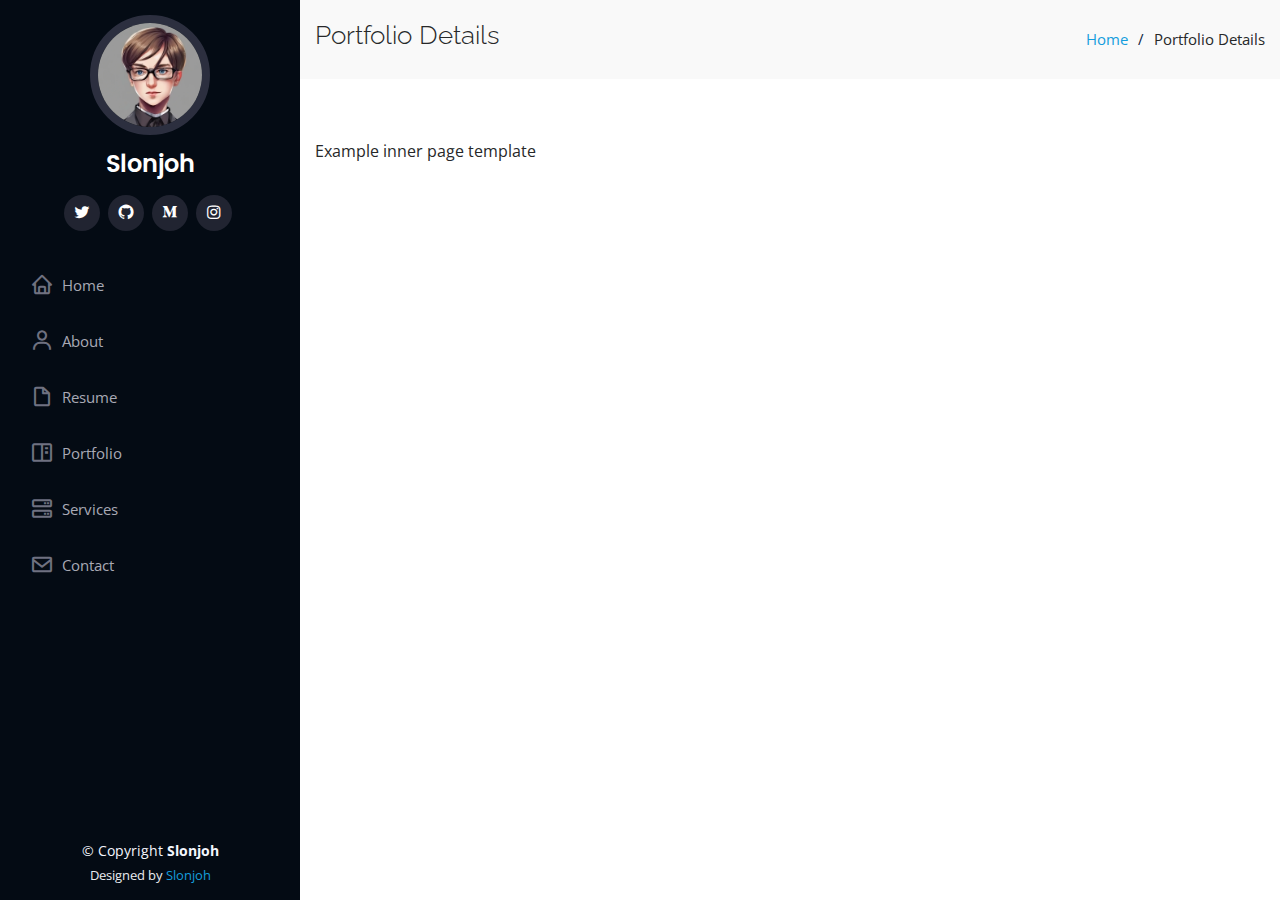
==== commit d2c3de21: "details" ====
--- a/inner-page.html
+++ b/inner-page.html
@@ -5,7 +5,7 @@
   <meta charset="utf-8">
   <meta content="width=device-width, initial-scale=1.0" name="viewport">
 
-  <title>Slonjoh Besttec - Portfolio</title>
+  <title>Slonjoh - Portfolio</title>
   <meta content="" name="description">
   <meta content="" name="keywords">
 
@@ -29,7 +29,7 @@
 
   <!-- =======================================================
   * Template Name: Slonjoh - Portfolio - v1.1
-  * Author: Slonjoh Besttec
+  * Author: Slonjoh
   ======================================================== -->
 </head>
 
@@ -44,7 +44,7 @@
 
       <div class="profile">
         <img src="assets/img/profile-menu.png" alt="" class="img-fluid rounded-circle">
-        <h1 class="text-light"><a href="index.html">Slonjoh Besttec</a></h1>
+        <h1 class="text-light"><a href="index.html">Slonjoh</a></h1>
         <div class="social-links mt-3 text-center">
           <a href="https://twitter.com/slonjoh" target="_blank" class="twitter"><i class="bx bxl-twitter"></i></a>
           <a href="https://github.com/Slonjoh" target="_blank" class="github"><i class="bx bxl-github"></i></a>
@@ -103,7 +103,7 @@
         &copy; Copyright <strong><span>Slonjoh </span></strong>
       </div>
       <div class="credits">
-        Designed by <a href="https://github.com/Slonjoh">Slonjoh Besttec</a>
+        Designed by <a href="https://github.com/Slonjoh">Slonjoh</a>
       </div>
     </div>
   </footer><!-- End  Footer -->
@@ -128,4 +128,4 @@
 
 </body>
 
-</html>+</html>
